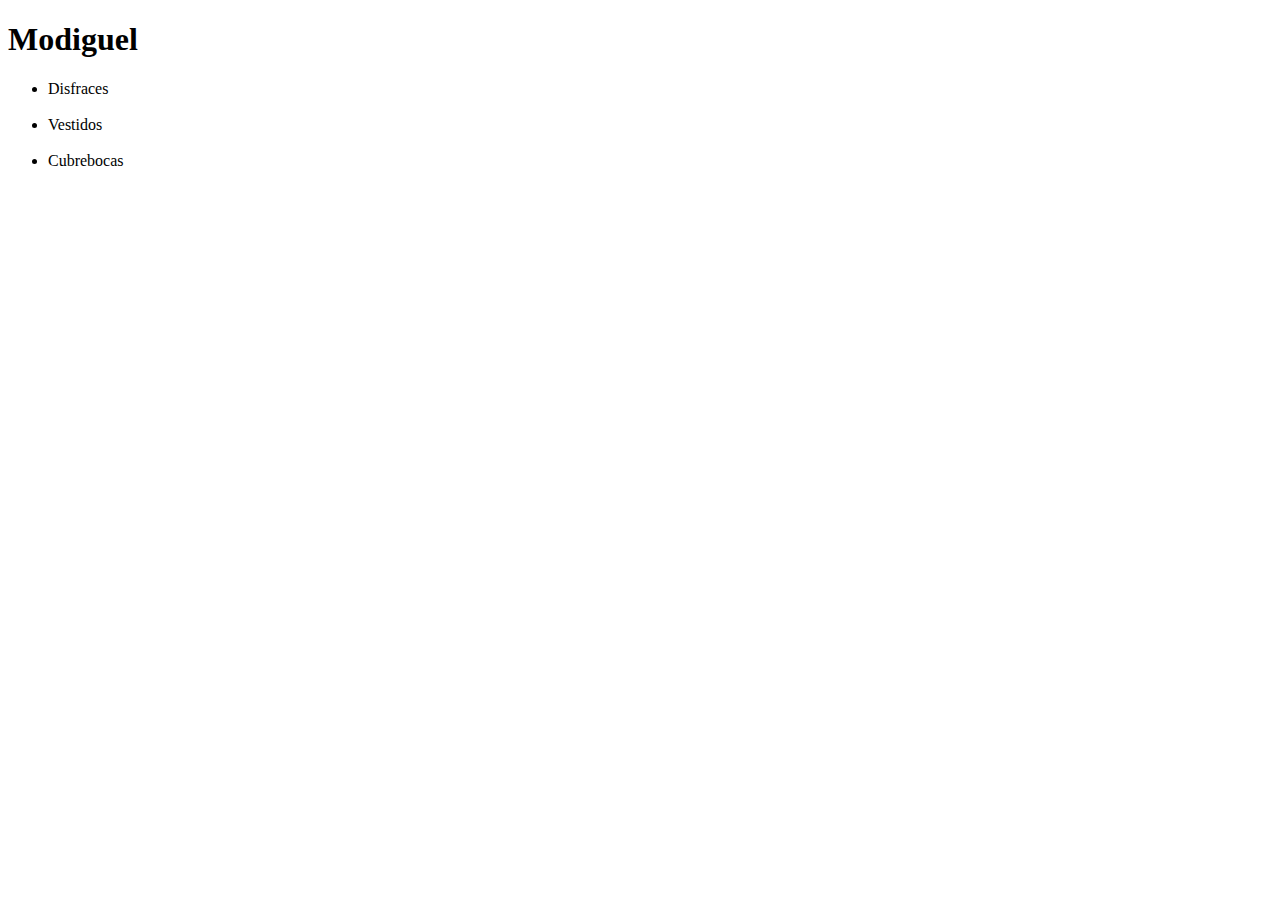
==== index.html @ 1c06bfec "Bases de la pagina modiguel" ====
<!DOCTYPE html>
<html lang="es">
<head>
    <title>Modiguel</title>
    <meta charset="UTF-8">


</head>
<body>
    <header>
        <h1>Modiguel</h1>
    </header>
    <main>
        <section>
        <ul>
            <li>Disfraces</li>
            <img src="" alt="">
            <img src="" alt="">
            <img src="" alt="">
            <li>Vestidos</li>
            <img src="" alt="">
            <img src="" alt="">
            <li>Cubrebocas</li>
            

        </ul>
    </section>

    </main>








</body>













</html>
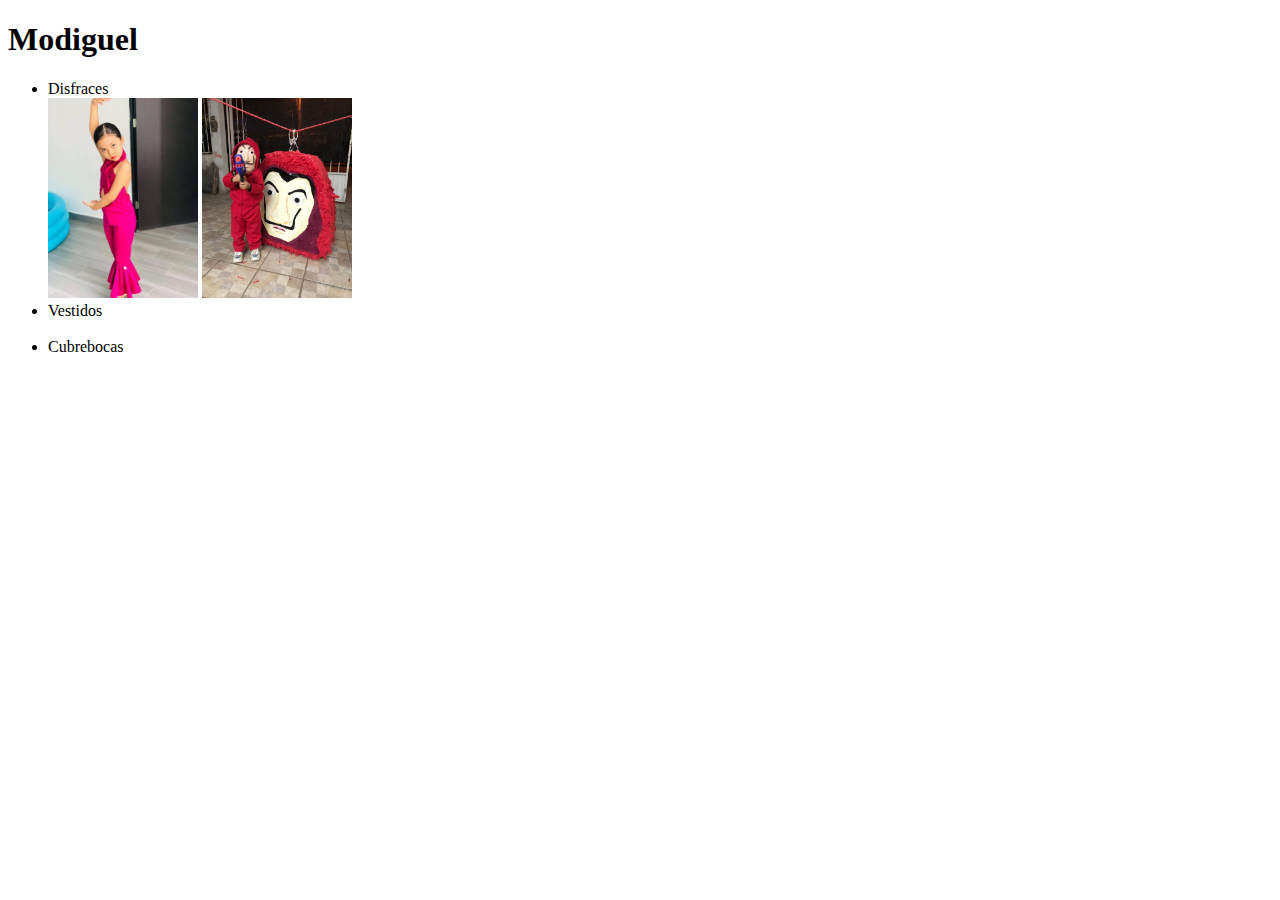
==== commit fa88e3a6: "agregamos las primeras imagenes" ====
--- a/index.html
+++ b/index.html
@@ -14,8 +14,8 @@
         <section>
         <ul>
             <li>Disfraces</li>
-            <img src="" alt="">
-            <img src="" alt="">
+            <img src="imagenes/selena.jpg" width="150" alt="">
+            <img src="imagenes/cdp.jpg"  width="150" alt="">
             <img src="" alt="">
             <li>Vestidos</li>
             <img src="" alt="">
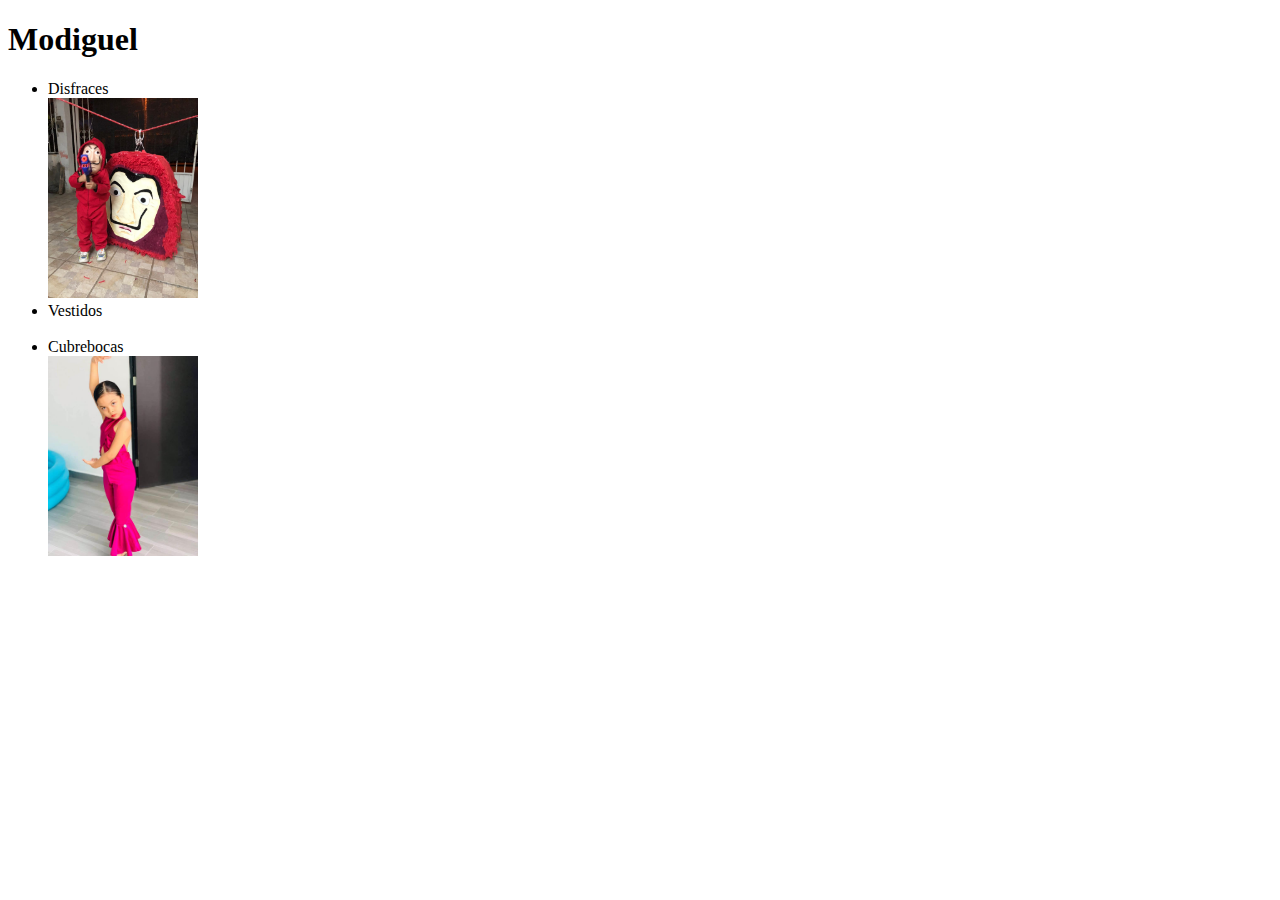
==== commit 95d43eee: "enlace el index con la primer galeria" ====
--- a/index.html
+++ b/index.html
@@ -3,7 +3,7 @@
 <head>
     <title>Modiguel</title>
     <meta charset="UTF-8">
-
+    <meta name="viewport" content="width=device-width, initial-scale=1.0">
 
 </head>
 <body>
@@ -14,13 +14,15 @@
         <section>
         <ul>
             <li>Disfraces</li>
-            <img src="imagenes/selena.jpg" width="150" alt="">
+           
             <img src="imagenes/cdp.jpg"  width="150" alt="">
             <img src="" alt="">
             <li>Vestidos</li>
             <img src="" alt="">
             <img src="" alt="">
             <li>Cubrebocas</li>
+
+            <a href="disfraces.html"> <img src="imagenes/selena.jpg" width="150" alt=""></a>
             
 
         </ul>
@@ -49,4 +51,4 @@
 
 
 
-</html>+</html>
